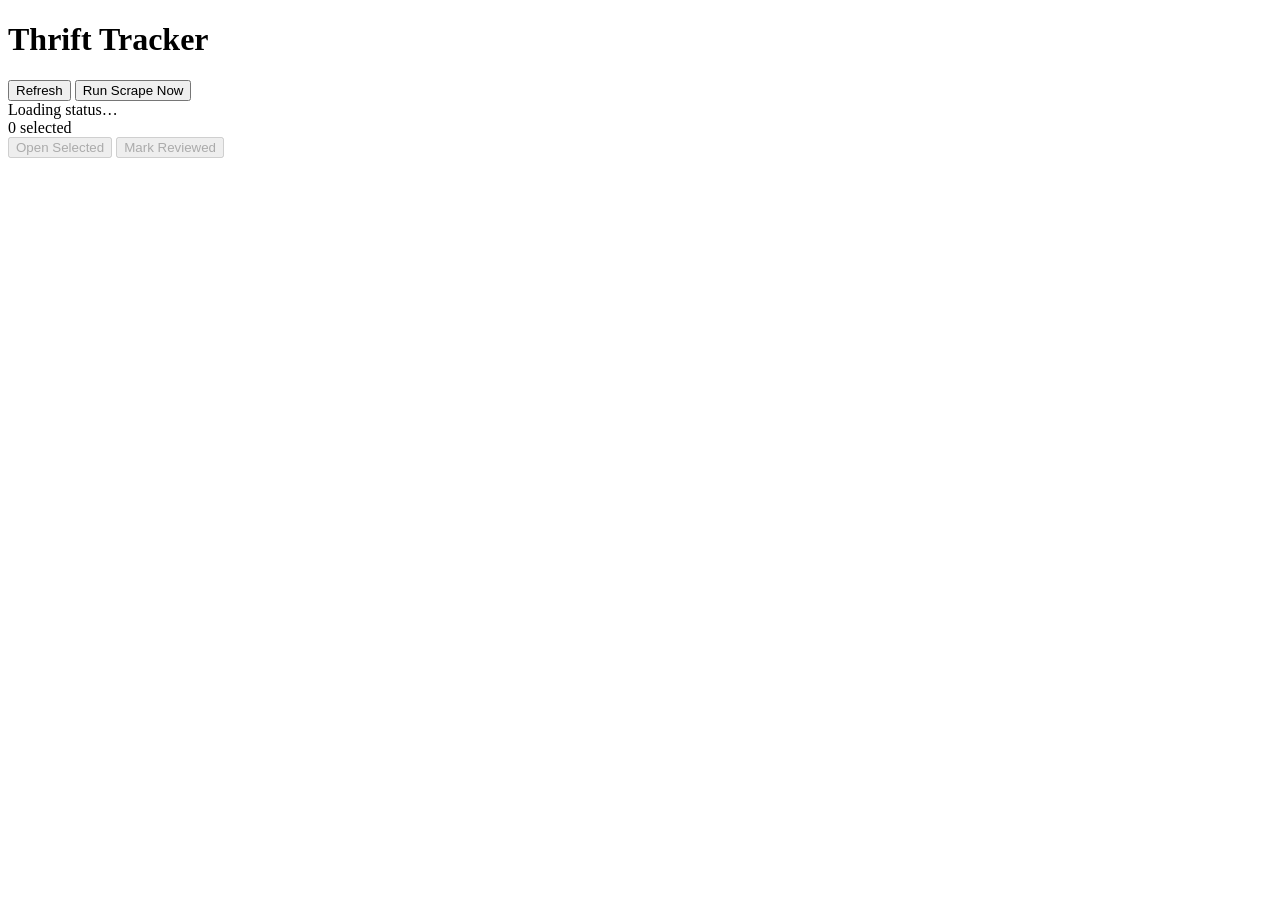
==== static/index.html @ cc6dd8eb "feat: frontend HTML" ====
<!DOCTYPE html>
<html lang="en">
<head>
  <meta charset="UTF-8" />
  <meta name="viewport" content="width=device-width, initial-scale=1.0" />
  <title>Thrift Tracker</title>
  <link rel="stylesheet" href="style.css" />
</head>
<body>
  <header>
    <h1>Thrift Tracker</h1>
    <div class="header-actions">
      <button class="btn-secondary" onclick="fetchListings()">Refresh</button>
      <button class="btn-primary" onclick="runScrape()">Run Scrape Now</button>
    </div>
  </header>

  <div id="status-bar">Loading status…</div>

  <div id="popup-warning" hidden>
    <span>Allow popups for localhost to open multiple tabs at once.</span>
    <button class="close-btn" id="btn-close-warning">&times;</button>
  </div>

  <main id="listings-container"></main>

  <div id="empty-state" hidden>No new listings. Run a scrape to check for updates.</div>

  <footer id="action-bar">
    <span id="selected-count">0 selected</span>
    <div>
      <button class="btn-secondary" id="btn-open" disabled onclick="openSelected()">Open Selected</button>
      <button class="btn-primary" id="btn-reviewed" disabled onclick="markReviewed()">Mark Reviewed</button>
    </div>
  </footer>

  <script src="app.js"></script>
</body>
</html>
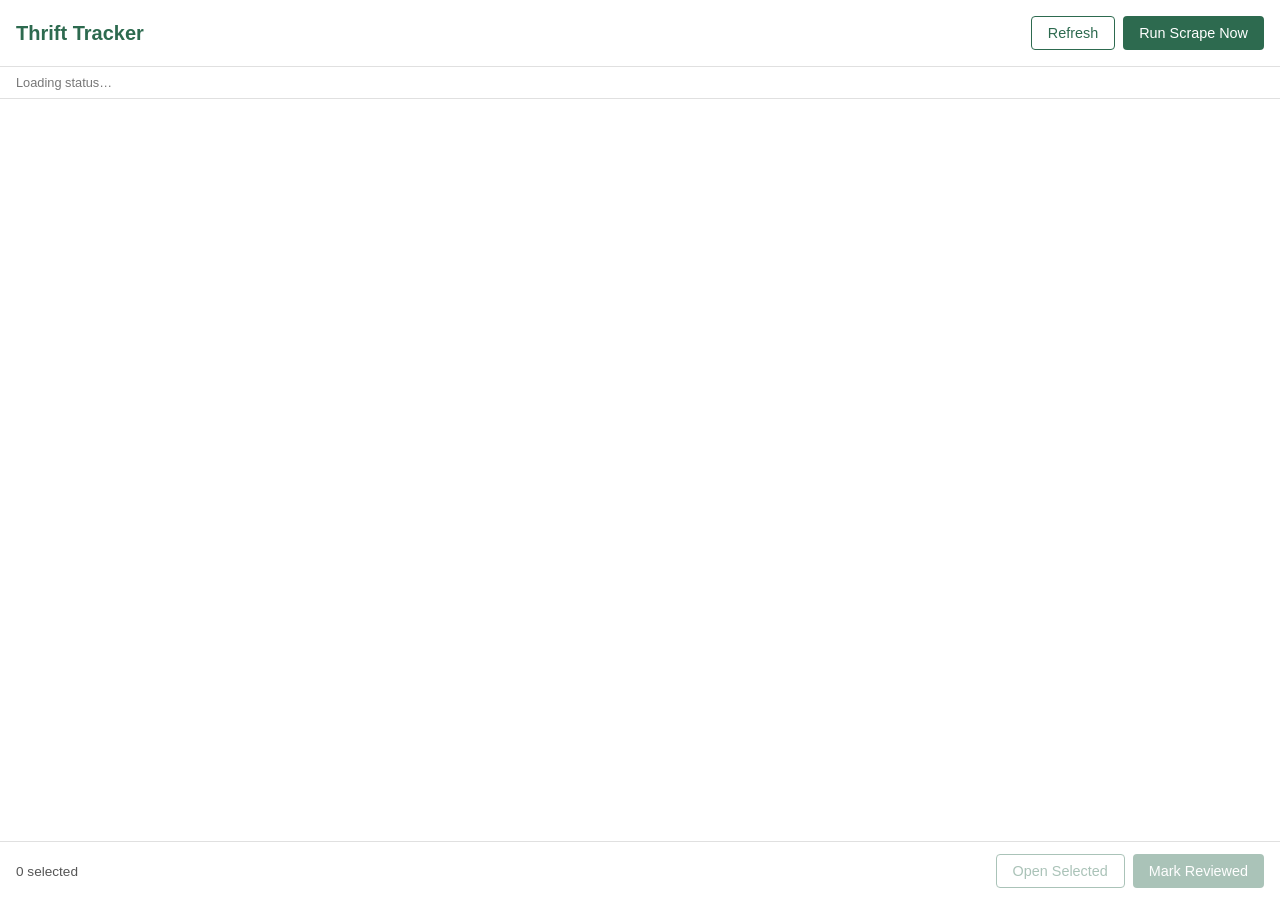
==== commit e2887267: "fix: use absolute /static/ paths for CSS and JS in index.html style.css and app.js were referenced a" ====
--- a/static/index.html
+++ b/static/index.html
@@ -4,7 +4,7 @@
   <meta charset="UTF-8" />
   <meta name="viewport" content="width=device-width, initial-scale=1.0" />
   <title>Thrift Tracker</title>
-  <link rel="stylesheet" href="style.css" />
+  <link rel="stylesheet" href="/static/style.css" />
 </head>
 <body>
   <header>
@@ -34,6 +34,6 @@
     </div>
   </footer>
 
-  <script src="app.js"></script>
+  <script src="/static/app.js"></script>
 </body>
 </html>
--- a/static/style.css
+++ b/static/style.css
@@ -0,0 +1,283 @@
+/* =========================================================
+   Thrift Tracker — Stylesheet
+   Palette: #ffffff bg | #1a1a1a text | #2d6a4f accent |
+            #f0f4f2 card bg | #e63946 warning
+   ========================================================= */
+
+*, *::before, *::after {
+  box-sizing: border-box;
+  margin: 0;
+  padding: 0;
+}
+
+body {
+  font-family: -apple-system, BlinkMacSystemFont, "Segoe UI", sans-serif;
+  background: #ffffff;
+  color: #1a1a1a;
+  min-height: 100vh;
+  padding-bottom: 70px; /* space for sticky footer */
+}
+
+/* ----------------------------------------------------------
+   Header
+   ---------------------------------------------------------- */
+header {
+  position: sticky;
+  top: 0;
+  z-index: 200;
+  background: #ffffff;
+  border-bottom: 1px solid #e0e0e0;
+  display: flex;
+  align-items: center;
+  justify-content: space-between;
+  padding: 1rem;
+}
+
+header h1 {
+  font-size: 1.25rem;
+  font-weight: 700;
+  color: #2d6a4f;
+}
+
+.header-actions {
+  display: flex;
+  gap: 0.5rem;
+}
+
+/* ----------------------------------------------------------
+   Status bar
+   ---------------------------------------------------------- */
+#status-bar {
+  color: #777;
+  font-size: 0.8rem;
+  padding: 0.5rem 1rem;
+  border-bottom: 1px solid #e0e0e0;
+}
+
+/* ----------------------------------------------------------
+   Popup warning banner
+   ---------------------------------------------------------- */
+#popup-warning {
+  background: #fff3cd;
+  border: 1px solid #ffe08a;
+  padding: 0.5rem 1rem;
+  display: flex;
+  align-items: center;
+  justify-content: space-between;
+  font-size: 0.85rem;
+}
+
+#popup-warning[hidden] {
+  display: none;
+}
+
+.close-btn {
+  background: none;
+  border: none;
+  font-size: 1.2rem;
+  cursor: pointer;
+  color: #555;
+  line-height: 1;
+}
+
+/* ----------------------------------------------------------
+   Listings grid
+   ---------------------------------------------------------- */
+#listings-container {
+  display: grid;
+  grid-template-columns: repeat(auto-fill, minmax(240px, 1fr));
+  gap: 1rem;
+  padding: 1rem;
+}
+
+/* ----------------------------------------------------------
+   Listing card
+   ---------------------------------------------------------- */
+.listing-card {
+  background: #f0f4f2;
+  border-radius: 4px;
+  box-shadow: 0 1px 4px rgba(0, 0, 0, 0.1);
+  overflow: hidden;
+  transition: box-shadow 0.2s;
+  display: flex;
+  flex-direction: column;
+  position: relative;
+}
+
+.listing-card:hover {
+  box-shadow: 0 4px 12px rgba(0, 0, 0, 0.18);
+}
+
+.listing-card.selected {
+  border-left: 4px solid #2d6a4f;
+}
+
+.listing-card > input[type="checkbox"] {
+  position: absolute;
+  top: 0.5rem;
+  left: 0.5rem;
+  width: 1.1rem;
+  height: 1.1rem;
+  cursor: pointer;
+  z-index: 1;
+}
+
+/* ----------------------------------------------------------
+   Listing image
+   ---------------------------------------------------------- */
+.listing-image img {
+  width: 100%;
+  aspect-ratio: 1 / 1;
+  object-fit: cover;
+  display: block;
+}
+
+.img-placeholder {
+  width: 100%;
+  aspect-ratio: 1 / 1;
+  display: flex;
+  align-items: center;
+  justify-content: center;
+  background: #dde8e3;
+  color: #888;
+  font-size: 0.8rem;
+}
+
+/* ----------------------------------------------------------
+   Listing info
+   ---------------------------------------------------------- */
+.listing-info {
+  padding: 0.75rem;
+  display: flex;
+  flex-direction: column;
+  gap: 0.25rem;
+  flex: 1;
+}
+
+.listing-info h3 {
+  font-size: 0.95rem;
+  margin: 0;
+  line-height: 1.3;
+}
+
+.listing-size,
+.listing-price {
+  font-size: 0.85rem;
+  color: #555;
+}
+
+.listing-label {
+  font-size: 0.75rem;
+  color: #2d6a4f;
+  font-weight: 600;
+}
+
+.listing-info a {
+  font-size: 0.8rem;
+  color: #2d6a4f;
+  margin-top: auto;
+  text-decoration: none;
+}
+
+.listing-info a:hover {
+  text-decoration: underline;
+}
+
+/* ----------------------------------------------------------
+   Empty state
+   ---------------------------------------------------------- */
+#empty-state {
+  display: flex;
+  align-items: center;
+  justify-content: center;
+  min-height: 200px;
+  color: #999;
+  font-size: 1rem;
+}
+
+#empty-state[hidden] {
+  display: none;
+}
+
+/* ----------------------------------------------------------
+   Action bar (footer)
+   ---------------------------------------------------------- */
+#action-bar {
+  position: fixed;
+  bottom: 0;
+  left: 0;
+  right: 0;
+  background: #ffffff;
+  border-top: 1px solid #e0e0e0;
+  display: flex;
+  align-items: center;
+  justify-content: space-between;
+  padding: 0.75rem 1rem;
+  z-index: 100;
+}
+
+#selected-count {
+  font-size: 0.85rem;
+  color: #555;
+}
+
+#action-bar div {
+  display: flex;
+  gap: 0.5rem;
+}
+
+/* ----------------------------------------------------------
+   Buttons
+   ---------------------------------------------------------- */
+.btn-primary {
+  background: #2d6a4f;
+  color: #ffffff;
+  border: none;
+  padding: 0.5rem 1rem;
+  border-radius: 4px;
+  cursor: pointer;
+  font-size: 0.9rem;
+  transition: background 0.15s;
+}
+
+.btn-primary:hover:not(:disabled) {
+  background: #245a41;
+}
+
+.btn-secondary {
+  background: transparent;
+  color: #2d6a4f;
+  border: 1px solid #2d6a4f;
+  padding: 0.5rem 1rem;
+  border-radius: 4px;
+  cursor: pointer;
+  font-size: 0.9rem;
+  transition: background 0.15s;
+}
+
+.btn-secondary:hover:not(:disabled) {
+  background: #e9f5ef;
+}
+
+button:disabled {
+  opacity: 0.4;
+  cursor: not-allowed;
+}
+
+/* ----------------------------------------------------------
+   Responsive
+   ---------------------------------------------------------- */
+@media (max-width: 600px) {
+  #listings-container {
+    grid-template-columns: 1fr;
+  }
+
+  .header-actions {
+    flex-wrap: wrap;
+  }
+
+  .header-actions button {
+    font-size: 0.8rem;
+    padding: 0.4rem 0.7rem;
+  }
+}
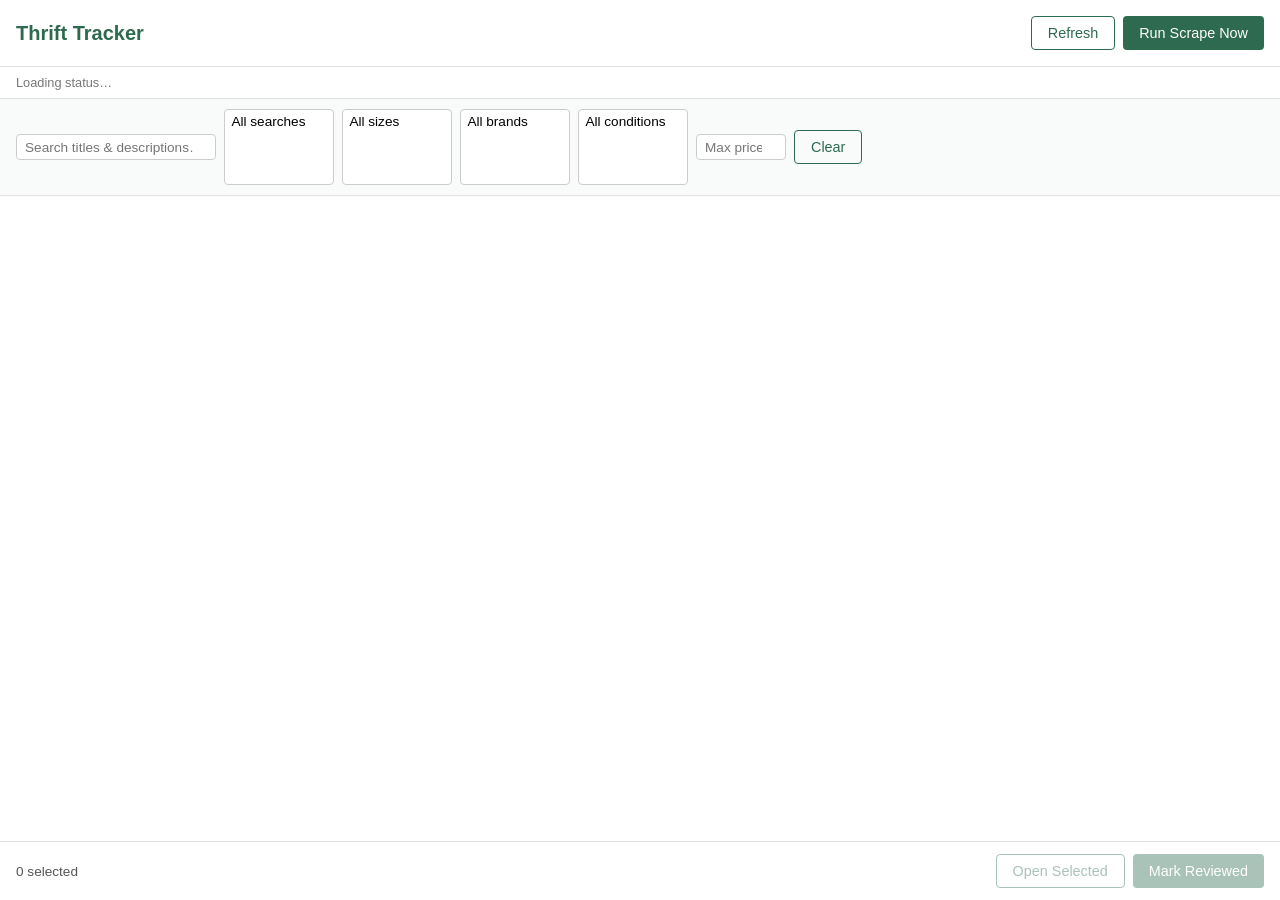
==== commit 51b00a23: "feat: listing enrichment + filter engine Prompt A — per-listing detail enrichment: - DB migration ad" ====
--- a/static/index.html
+++ b/static/index.html
@@ -16,6 +16,17 @@
   </header>
 
   <div id="status-bar">Loading status…</div>
+
+  <div id="filter-bar">
+    <input  id="f-keyword"   type="search"  placeholder="Search titles &amp; descriptions…" />
+    <select id="f-label"     multiple><option value="">All searches</option></select>
+    <select id="f-size"      multiple><option value="">All sizes</option></select>
+    <select id="f-brand"     multiple><option value="">All brands</option></select>
+    <select id="f-condition" multiple><option value="">All conditions</option></select>
+    <input  id="f-price-max" type="number"  placeholder="Max price" min="0" step="0.01" />
+    <button class="btn-secondary" id="btn-clear-filters">Clear</button>
+    <span   id="filter-count"></span>
+  </div>
 
   <div id="popup-warning" hidden>
     <span>Allow popups for localhost to open multiple tabs at once.</span>
--- a/static/style.css
+++ b/static/style.css
@@ -52,6 +52,47 @@
   font-size: 0.8rem;
   padding: 0.5rem 1rem;
   border-bottom: 1px solid #e0e0e0;
+}
+
+/* ----------------------------------------------------------
+   Filter bar
+   ---------------------------------------------------------- */
+#filter-bar {
+  display: flex;
+  flex-wrap: wrap;
+  gap: 0.5rem;
+  padding: 0.6rem 1rem;
+  border-bottom: 1px solid #e0e0e0;
+  background: #f9fbfa;
+  align-items: center;
+}
+
+#filter-bar input[type="search"],
+#filter-bar input[type="number"] {
+  padding: 0.3rem 0.5rem;
+  border: 1px solid #ccc;
+  border-radius: 4px;
+  font-size: 0.85rem;
+  font-family: inherit;
+}
+
+#filter-bar input[type="search"] { min-width: 200px; }
+#filter-bar input[type="number"] { width: 90px; }
+
+#filter-bar select {
+  padding: 0.3rem 0.4rem;
+  border: 1px solid #ccc;
+  border-radius: 4px;
+  font-size: 0.85rem;
+  font-family: inherit;
+  min-width: 110px;
+  max-height: 80px;
+}
+
+#filter-count {
+  font-size: 0.8rem;
+  color: #666;
+  margin-left: auto;
 }
 
 /* ----------------------------------------------------------
@@ -280,4 +321,18 @@
     font-size: 0.8rem;
     padding: 0.4rem 0.7rem;
   }
-}
+
+  #filter-bar {
+    flex-direction: column;
+    align-items: stretch;
+  }
+
+  #filter-bar input[type="search"] {
+    min-width: unset;
+    width: 100%;
+  }
+
+  #filter-count {
+    margin-left: 0;
+  }
+}
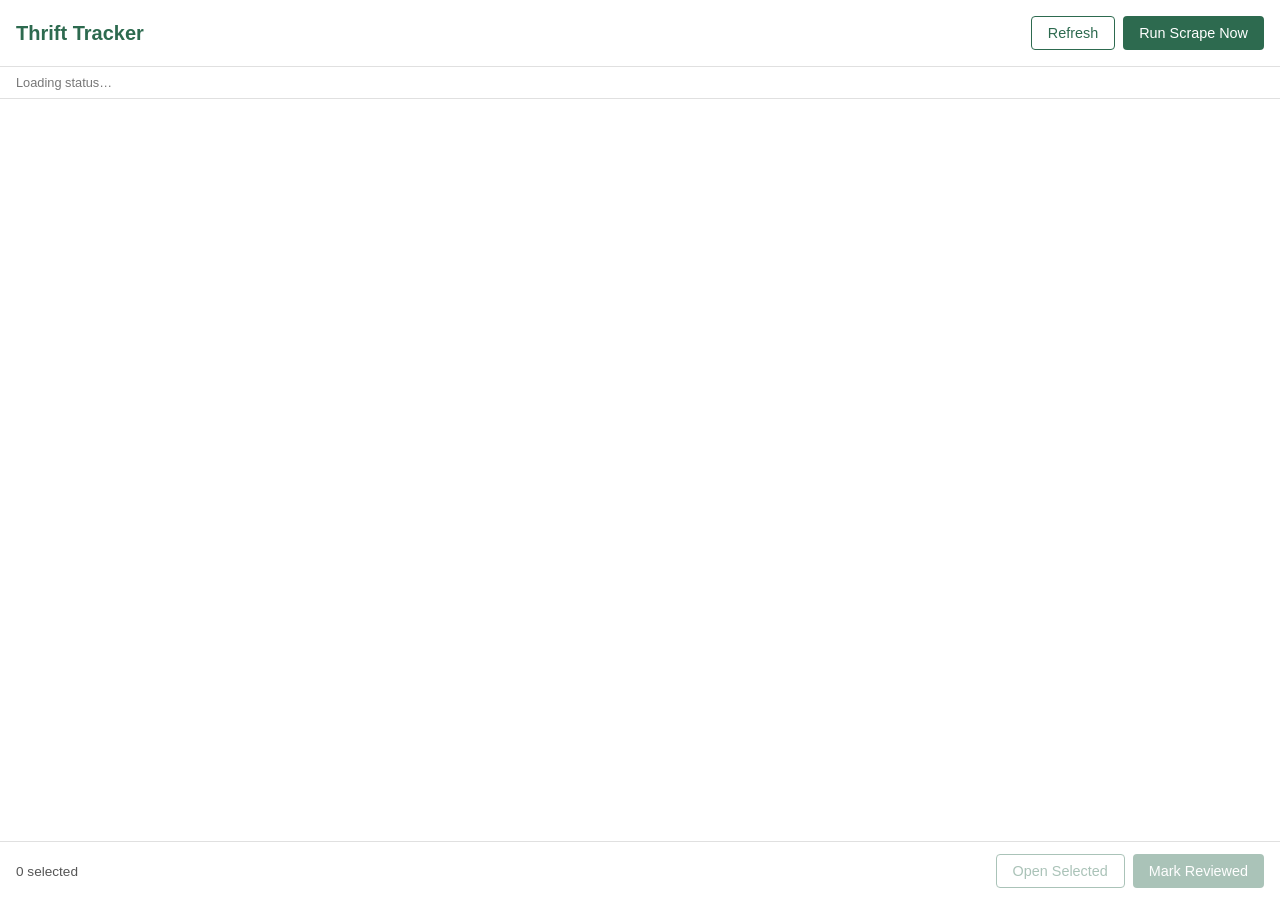
==== commit 2fb4a12e: "Fix Poshmark filter bypass and add per-site UI tabs Poshmark scraper: - Switch from domcontentloaded" ====
--- a/static/index.html
+++ b/static/index.html
@@ -17,16 +17,7 @@
 
   <div id="status-bar">Loading status…</div>
 
-  <div id="filter-bar">
-    <input  id="f-keyword"   type="search"  placeholder="Search titles &amp; descriptions…" />
-    <select id="f-label"     multiple><option value="">All searches</option></select>
-    <select id="f-size"      multiple><option value="">All sizes</option></select>
-    <select id="f-brand"     multiple><option value="">All brands</option></select>
-    <select id="f-condition" multiple><option value="">All conditions</option></select>
-    <input  id="f-price-max" type="number"  placeholder="Max price" min="0" step="0.01" />
-    <button class="btn-secondary" id="btn-clear-filters">Clear</button>
-    <span   id="filter-count"></span>
-  </div>
+  <div id="site-tabs" hidden></div>
 
   <div id="popup-warning" hidden>
     <span>Allow popups for localhost to open multiple tabs at once.</span>
--- a/static/style.css
+++ b/static/style.css
@@ -55,44 +55,40 @@
 }
 
 /* ----------------------------------------------------------
-   Filter bar
-   ---------------------------------------------------------- */
-#filter-bar {
-  display: flex;
+   Site filter tabs
+   ---------------------------------------------------------- */
+#site-tabs {
+  display: flex;
+  gap: 0.5rem;
+  padding: 0.5rem 1rem;
+  border-bottom: 1px solid #e0e0e0;
   flex-wrap: wrap;
-  gap: 0.5rem;
-  padding: 0.6rem 1rem;
-  border-bottom: 1px solid #e0e0e0;
-  background: #f9fbfa;
-  align-items: center;
-}
-
-#filter-bar input[type="search"],
-#filter-bar input[type="number"] {
-  padding: 0.3rem 0.5rem;
+}
+
+#site-tabs[hidden] {
+  display: none;
+}
+
+.tab-btn {
+  background: transparent;
   border: 1px solid #ccc;
-  border-radius: 4px;
+  border-radius: 20px;
+  padding: 0.3rem 0.9rem;
   font-size: 0.85rem;
-  font-family: inherit;
-}
-
-#filter-bar input[type="search"] { min-width: 200px; }
-#filter-bar input[type="number"] { width: 90px; }
-
-#filter-bar select {
-  padding: 0.3rem 0.4rem;
-  border: 1px solid #ccc;
-  border-radius: 4px;
-  font-size: 0.85rem;
-  font-family: inherit;
-  min-width: 110px;
-  max-height: 80px;
-}
-
-#filter-count {
-  font-size: 0.8rem;
-  color: #666;
-  margin-left: auto;
+  cursor: pointer;
+  color: #555;
+  transition: all 0.15s;
+}
+
+.tab-btn:hover {
+  border-color: #2d6a4f;
+  color: #2d6a4f;
+}
+
+.tab-btn.active {
+  background: #2d6a4f;
+  border-color: #2d6a4f;
+  color: #ffffff;
 }
 
 /* ----------------------------------------------------------
@@ -321,18 +317,4 @@
     font-size: 0.8rem;
     padding: 0.4rem 0.7rem;
   }
-
-  #filter-bar {
-    flex-direction: column;
-    align-items: stretch;
-  }
-
-  #filter-bar input[type="search"] {
-    min-width: unset;
-    width: 100%;
-  }
-
-  #filter-count {
-    margin-left: 0;
-  }
-}
+}
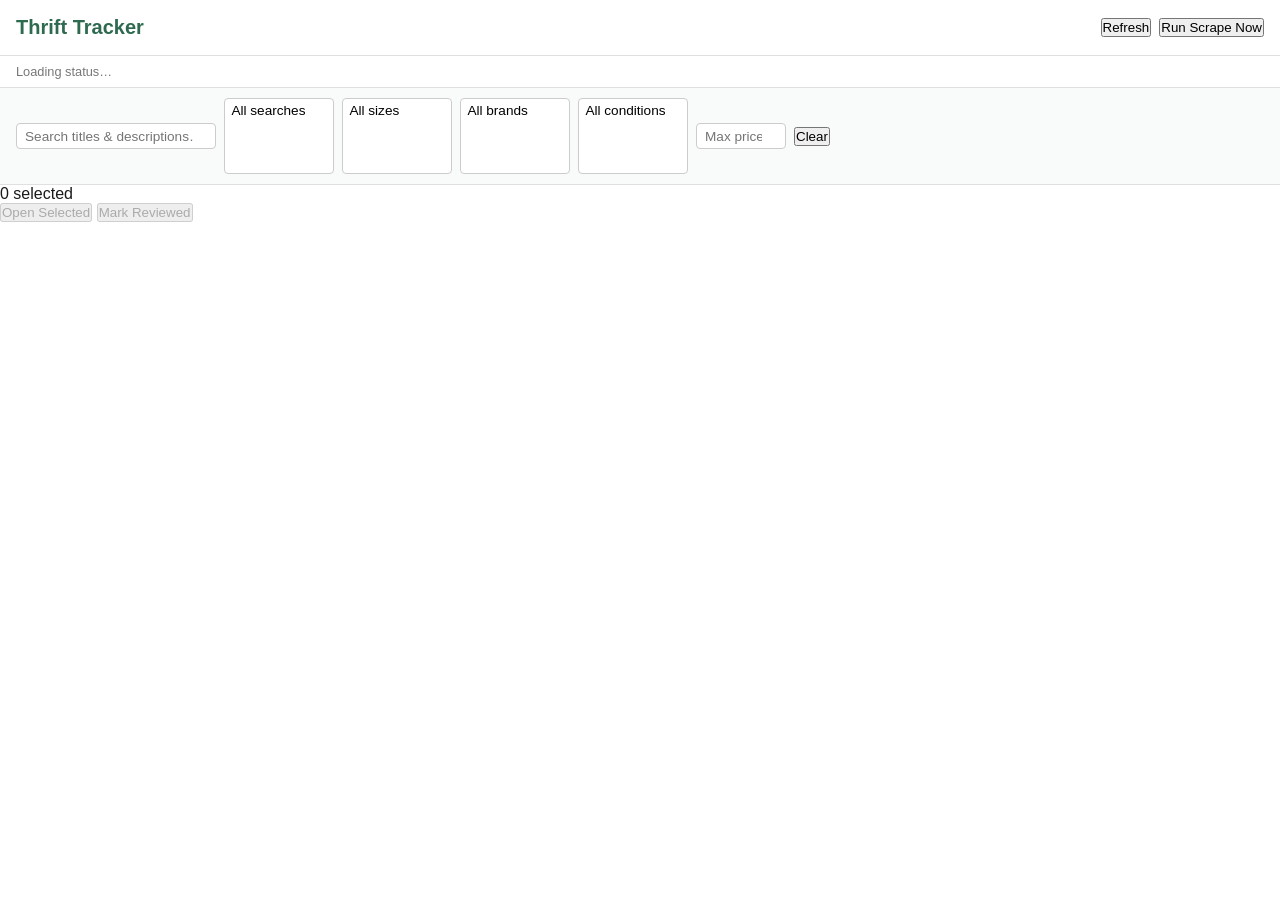
==== commit 09b509ed: "Merge branch 'main' into claude/execute-claude-phases-aWohn" ====
--- a/static/index.html
+++ b/static/index.html
@@ -17,6 +17,16 @@
 
   <div id="status-bar">Loading status…</div>
 
+  <div id="filter-bar">
+    <input  id="f-keyword"   type="search"  placeholder="Search titles &amp; descriptions…" />
+    <select id="f-label"     multiple><option value="">All searches</option></select>
+    <select id="f-size"      multiple><option value="">All sizes</option></select>
+    <select id="f-brand"     multiple><option value="">All brands</option></select>
+    <select id="f-condition" multiple><option value="">All conditions</option></select>
+    <input  id="f-price-max" type="number"  placeholder="Max price" min="0" step="0.01" />
+    <button class="btn-secondary" id="btn-clear-filters">Clear</button>
+    <span   id="filter-count"></span>
+  </div>
   <div id="site-tabs" hidden></div>
 
   <div id="popup-warning" hidden>
--- a/static/style.css
+++ b/static/style.css
@@ -55,6 +55,44 @@
 }
 
 /* ----------------------------------------------------------
+   Filter bar
+   ---------------------------------------------------------- */
+#filter-bar {
+  display: flex;
+  flex-wrap: wrap;
+  gap: 0.5rem;
+  padding: 0.6rem 1rem;
+  border-bottom: 1px solid #e0e0e0;
+  background: #f9fbfa;
+  align-items: center;
+}
+
+#filter-bar input[type="search"],
+#filter-bar input[type="number"] {
+  padding: 0.3rem 0.5rem;
+  border: 1px solid #ccc;
+  border-radius: 4px;
+  font-size: 0.85rem;
+  font-family: inherit;
+}
+
+#filter-bar input[type="search"] { min-width: 200px; }
+#filter-bar input[type="number"] { width: 90px; }
+
+#filter-bar select {
+  padding: 0.3rem 0.4rem;
+  border: 1px solid #ccc;
+  border-radius: 4px;
+  font-size: 0.85rem;
+  font-family: inherit;
+  min-width: 110px;
+  max-height: 80px;
+}
+
+#filter-count {
+  font-size: 0.8rem;
+  color: #666;
+  margin-left: auto;
    Site filter tabs
    ---------------------------------------------------------- */
 #site-tabs {
@@ -207,6 +245,12 @@
   font-size: 0.75rem;
   color: #2d6a4f;
   font-weight: 600;
+  line-height: 1.5;
+}
+
+.listing-label-site {
+  font-weight: 400;
+  color: #888;
 }
 
 .listing-info a {
@@ -317,4 +361,18 @@
     font-size: 0.8rem;
     padding: 0.4rem 0.7rem;
   }
-}
+
+  #filter-bar {
+    flex-direction: column;
+    align-items: stretch;
+  }
+
+  #filter-bar input[type="search"] {
+    min-width: unset;
+    width: 100%;
+  }
+
+  #filter-count {
+    margin-left: 0;
+  }
+}
